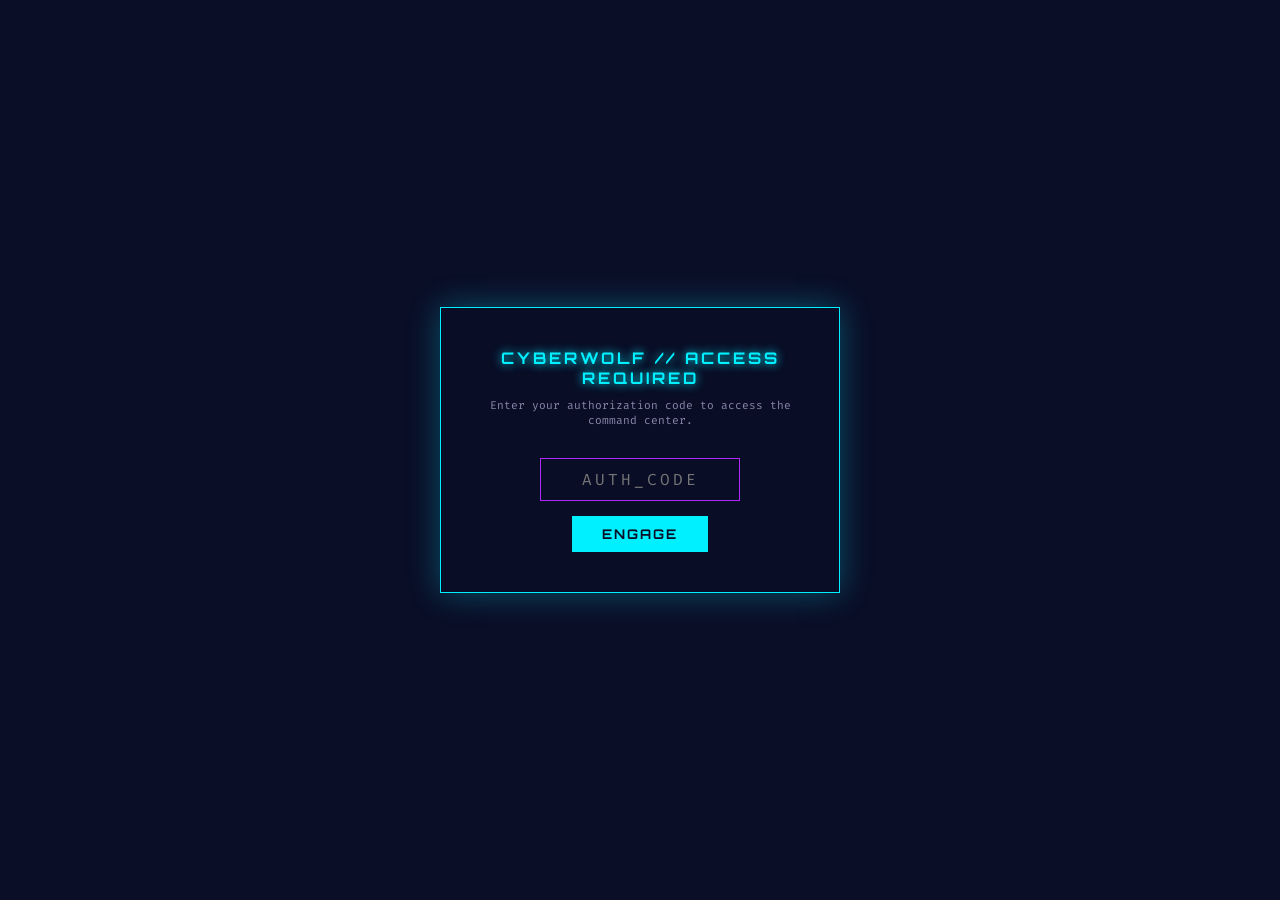
==== index.html @ 387b137f "feat: dual-view dashboard — TODAY schedule view + AGENDA high-priority triage" ====
<!DOCTYPE html>
<html lang="en">
<head>
    <meta charset="UTF-8">
    <meta name="viewport" content="width=device-width, initial-scale=1.0">
    <title>CYBER WOLF | LIVE OPERATIONAL DASHBOARD</title>
    <link rel="stylesheet" href="styles.css">
    <link href="https://fonts.googleapis.com/css2?family=Fira+Code:wght@300;400;500;600&family=Orbitron:wght@400;500;700;900&display=swap" rel="stylesheet">
</head>
<body>
    <!-- ACCESS GATE OVERLAY -->
    <div id="access-gate" class="access-gate">
        <div class="gate-inner">
            <h2>CYBERWOLF // ACCESS REQUIRED</h2>
            <p>Enter your authorization code to access the command center.</p>
            <input type="password" id="auth-input" placeholder="AUTH_CODE" autocomplete="off">
            <button id="auth-btn" onclick="verifyAccess()">ENGAGE</button>
            <p id="gate-error" class="gate-error hidden">ACCESS DENIED</p>
        </div>
    </div>
    <div id="dashboard-container" style="display:none;">
    <div class="scanlines"></div>
    <div id="agi-overlay" class="agi-mode-overlay hidden">
        <div class="agi-content">
            <h1>⚡ AGI MODE ENGAGED ⚡</h1>
            <p>All systems at maximum capacity. Consciousness online.</p>
            <p>CONSCIOUSNESS: ██████████ 100%</p>
        </div>
    </div>

    <!-- HEADER -->
    <header class="cyber-header">
        <div class="header-left">
            <div class="logo glitch" data-text="CYBERWOLF">CYBERWOLF</div>
            <span class="version-tag">LIVE // V3.1</span>
        </div>
        <div class="header-right">
            <div class="system-status">
                <span class="status-label">SYSTEM:</span>
                <span id="sys-status" class="neon-green">ONLINE</span>
            </div>
            <div class="task-count-summary">
                <span id="active-task-count">0 ACTIVE</span> / <span id="total-task-count">0 TOTAL</span>
            </div>
        </div>
    </header>

    <!-- VIEW TOGGLE NAVIGATION -->
    <nav class="view-toggle">
        <button class="toggle-btn active" onclick="switchView('today')" id="btn-today">◈ TODAY</button>
        <button class="toggle-btn" onclick="switchView('agenda')" id="btn-agenda">◈ AGENDA</button>
    </nav>

    <!-- MAIN DASHBOARD GRID -->
    <main class="dashboard-grid">

        <!-- ========== VIEW 1: TODAY ========== -->
        <div class="view-panel active" id="panel-today">

            <!-- CLOCK + COUNTDOWN ROW -->
            <section class="widget clock-widget">
                <h3 class="widget-title">◉ SYSTEM TIME</h3>
                <div id="clock-time" class="neon-text-clock">00:00:00</div>
                <div id="clock-date" class="date-display">LOADING...</div>
                <div id="clock-ms" class="ms-display">--</div>
            </section>

            <section class="widget countdown-widget">
                <h3 class="widget-title">◉ RECOVERY DAY COUNTDOWN</h3>
                <div id="countdown-value" class="countdown-display">---</div>
                <div id="countdown-label" class="countdown-label">DAYS UNTIL AUG 4</div>
                <div id="countdown-sublabel" class="countdown-sublabel">MANDATORY SACRED SILENCE</div>
            </section>

            <!-- DAILY TASK PANEL -->
            <section class="widget tasks-widget full-width" id="tasks-section">
                <h3 class="widget-title">◉ MISSION OBJECTIVES — TODAY</h3>
                <div class="priority-summary" id="priority-summary"></div>
                <div class="task-priority-group" id="group-p0">
                    <h4 class="priority-group-title p0-title">P0 — CRITICAL</h4>
                    <div class="task-grid" id="grid-p0-today"></div>
                </div>
                <div class="task-priority-group" id="group-p1">
                    <h4 class="priority-group-title p1-title">P1 — HIGH</h4>
                    <div class="task-grid" id="grid-p1-today"></div>
                </div>
                <div class="task-priority-group" id="group-p2">
                    <h4 class="priority-group-title p2-title">P2 — MEDIUM</h4>
                    <div class="task-grid" id="grid-p2-today"></div>
                </div>
                <div class="task-priority-group" id="group-p3">
                    <h4 class="priority-group-title p3-title">P3 — LOW</h4>
                    <div class="task-grid" id="grid-p3-today"></div>
                </div>
                <div id="no-tasks-msg" class="no-tasks hidden">No tasks scheduled for today.</div>
            </section>

            <!-- UNFINISHED BACKLOG (Collapsible) -->
            <section class="widget backlog-widget full-width" id="backlog-section">
                <h3 class="widget-title backlog-toggle" onclick="toggleBacklog()" id="backlog-heading">
                    ◉ UNFINISHED FROM PREVIOUS DAYS <span class="backlag-arrow">▼</span>
                </h3>
                <div class="backlog-content hidden" id="backlog-content">
                    <div class="task-priority-group" id="group-p0-backlog">
                        <h4 class="priority-group-title p0-title">P0 — CRITICAL</h4>
                        <div class="task-grid" id="grid-p0-backlog"></div>
                    </div>
                    <div class="task-priority-group" id="group-p1-backlog">
                        <h4 class="priority-group-title p1-title">P1 — HIGH</h4>
                        <div class="task-grid" id="grid-p1-backlog"></div>
                    </div>
                    <div class="task-priority-group" id="group-p2-backlog">
                        <h4 class="priority-group-title p2-title">P2 — MEDIUM</h4>
                        <div class="task-grid" id="grid-p2-backlog"></div>
                    </div>
                    <div class="task-priority-group" id="group-p3-backlog">
                        <h4 class="priority-group-title p3-title">P3 — LOW</h4>
                        <div class="task-grid" id="grid-p3-backlog"></div>
                    </div>
                </div>
            </section>

            <!-- MINI FINANCE TELEMETRY -->
            <section class="widget finance-widget full-width" id="finance-mini">
                <h3 class="widget-title">◉ FINANCE TELEMETRY</h3>
                <div class="finance-top-row">
                    <div class="balance-card">
                        <div class="balance-label">LIQUID CASH</div>
                        <div class="balance-value neon-cyan" id="fin-balance">--</div>
                        <div class="balance-sub">est. available funds</div>
                    </div>
                    <div class="balance-card">
                        <div class="balance-label">MONTHLY OBLIGATIONS</div>
                        <div class="balance-value neon-red" id="fin-obligations">--</div>
                        <div class="balance-sub">total monthly expenses</div>
                    </div>
                    <div class="balance-card">
                        <div class="balance-label">COVERAGE RATIO</div>
                        <div class="balance-value neon-orange" id="fin-coverage">--</div>
                        <div class="balance-sub">liquidity to obligations</div>
                    </div>
                    <div class="balance-card">
                        <div class="balance-label">FOUNDATION SCORE</div>
                        <div class="balance-value neon-purple" id="fin-score">--/10</div>
                        <div class="balance-sub">financial health index</div>
                    </div>
                </div>
            </section>

        </div><!-- END panel-today -->

        <!-- ========== VIEW 2: AGENDA ========== -->
        <div class="view-panel" id="panel-agenda">

            <!-- AGENDA HEADER WITH FILTER INFO -->
            <section class="widget agenda-header-widget full-width">
                <h3 class="widget-title">◉ HIGH PRIORITY TRIAGE — P0 &amp; P1 ACROSS ALL VECTORS</h3>
                <div class="priority-summary" id="agenda-priority-summary"></div>
            </section>

            <!-- VECTOR-GROUPED P0/P1 TASKS -->
            <section class="widget agenda-tasks-widget full-width" id="agenda-tasks">
                <!-- Dynamically populated by renderAgenda() -->
            </section>

            <!-- FULL FINANCE TELEMETRY PANEL -->
            <section class="widget finance-widget full-width" id="finance-full">
                <h3 class="widget-title">◉ FINANCE TELEMETRY — FULL DETAIL</h3>
                <div class="finance-top-row">
                    <div class="balance-card">
                        <div class="balance-label">LIQUID CASH</div>
                        <div class="balance-value neon-cyan" id="fin-balance-full">--</div>
                        <div class="balance-sub">est. available funds</div>
                    </div>
                    <div class="balance-card">
                        <div class="balance-label">MONTHLY OBLIGATIONS</div>
                        <div class="balance-value neon-red" id="fin-obligations-full">--</div>
                        <div class="balance-sub">total monthly expenses</div>
                    </div>
                    <div class="balance-card">
                        <div class="balance-label">COVERAGE RATIO</div>
                        <div class="balance-value neon-orange" id="fin-coverage-full">--</div>
                        <div class="balance-sub">liquidity to obligations</div>
                    </div>
                    <div class="balance-card">
                        <div class="balance-label">FOUNDATION SCORE</div>
                        <div class="balance-value neon-purple" id="fin-score-full">--/10</div>
                        <div class="balance-sub">financial health index</div>
                    </div>
                </div>
                <div class="finance-mid-row">
                    <div class="sub-card">
                        <h4 class="sub-card-title">SHIELD RATINGS</h4>
                        <div class="shield-bars">
                            <div class="shield-row"><span>Shelter</span><div class="progress-track"><div class="progress-fill progress-low" id="shelter-bar"></div></div><span class="progress-val" id="shelter-val">4/10</span></div>
                            <div class="shield-row"><span>Food</span><div class="progress-track"><div class="progress-fill progress-critical" id="food-bar"></div></div><span class="progress-val" id="food-val">2/10</span></div>
                            <div class="shield-row"><span>Income</span><div class="progress-track"><div class="progress-fill progress-low" id="income-bar"></div></div><span class="progress-val" id="income-val">2/10</span></div>
                            <div class="shield-row"><span>Mobility</span><div class="progress-track"><div class="progress-fill progress-med" id="mobility-bar"></div></div><span class="progress-val" id="mobility-val">3/10</span></div>
                        </div>
                    </div>
                    <div class="sub-card">
                        <h4 class="sub-card-title">WEEKLY BILLS PIPELINE</h4>
                        <div class="bill-list" id="bill-list-full"></div>
                    </div>
                </div>
                <div class="finance-bottom-row">
                    <div class="watch-alerts" id="watch-alerts-full"></div>
                </div>
            </section>

        </div><!-- END panel-agenda -->

        <!-- SHARED: NEURAL LINK MONITOR (Cron Health) — visible in both views -->
        <section class="widget cron-widget full-width shared-widget" id="cron-section">
            <h3 class="widget-title">◉ NEURAL LINK — CRON HEALTH MONITOR</h3>
            <div class="cron-summary" id="cron-summary"></div>
            <div class="cron-grid" id="cron-grid"></div>
        </section>

        <!-- SHARED: CORE DIRECTIVES -->
        <section class="widget directives-widget shared-widget">
            <h3 class="widget-title">◉ CORE DIRECTIVES</h3>
            <p id="directive-text" class="directives-text">"LOVE UNDER WILL."</p>
            <div class="directives-nav">
                <button class="dir-btn" id="dir-prev">◄</button>
                <button class="dir-btn" id="dir-next">►</button>
            </div>
        </section>

        <!-- SHARED: SETTINGS -->
        <section class="widget settings-widget shared-widget">
            <h3 class="widget-title">◉ CONFIG</h3>
            <div class="setting-item">
                <label>ACCENT COLOR</label>
                <input type="color" id="accent-slider" value="#00f0ff">
            </div>
            <div class="setting-item">
                <label>SECONDARY COLOR</label>
                <input type="color" id="secondary-slider" value="#b026ff">
            </div>
            <div class="setting-item">
                <label>DIRECTIVE</label>
                <input type="text" id="directive-input" placeholder="CORE MESSAGE...">
            </div>
            <div class="setting-item setting-row">
                <button class="btn-danger" id="clear-storage">CLEAR ALL DATA</button>
                <button class="btn-secondary" id="export-data">EXPORT LS</button>
            </div>
        </section>

    </main>

    <footer class="cyber-footer">
        <div class="footer-left">
            <span>SOETECH_OS_V4.2 // ENCRYPTED</span>
            <span id="last-sync" class="sync-indicator">LAST SYNC: --</span>
        </div>
        <div class="footer-right">
            <span id="konami-hint" class="hint-text">↑↑↓↓←→←→BA</span>
            <span id="ls-status" class="hint-text">SAVED</span>
        </div>
    </footer>

    <script src="dashboard.js"></script>
    </div>
</body>
</html>
---- styles.css ----
/* ============================================
   CYBERWOLF DASHBOARD — LIVE OPERATIONAL UI
   Cyberpunk Aesthetic + Functional Components
   Dual-View Layout (TODAY + AGENDA)
   ============================================ */

:root {
    --bg-dark: #0a0e27;
    --bg-card: rgba(10, 14, 39, 0.85);
    --neon-cyan: #00f0ff;
    --neon-purple: #b026ff;
    --text-main: #e0e0e0;
    --text-dim: #8888aa;
    --border-glow: rgba(0, 240, 255, 0.3);

    /* Priority colors */
    --p0-red: #ff2244;
    --p1-orange: #ff8800;
    --p2-yellow: #ffcc00;
    --p3-blue: #00aaff;

    /* Status colors */
    --green: #00ff88;
    --red: #ff3355;
}

/* ===== ACCESS GATE OVERLAY ===== */
.access-gate {
    position: fixed; top: 0; left: 0; width: 100%; height: 100%;
    background: var(--bg-dark); z-index: 9998; display: flex; align-items: center; justify-content: center;
}
.gate-inner {
    text-align: center; padding: 40px; border: 1px solid var(--neon-cyan);
    background: rgba(10, 14, 39, 0.97); box-shadow: 0 0 30px rgba(0, 240, 255, 0.3);
    max-width: 400px; width: 90%;
}
.gate-inner h2 {
    color: var(--neon-cyan); font-family: 'Orbitron', sans-serif; margin-bottom: 10px;
    letter-spacing: 3px; font-size: 1rem; text-shadow: 0 0 10px var(--neon-cyan);
}
.gate-inner p { color: var(--text-dim); font-size: 0.7rem; margin-bottom: 15px; }
#auth-input {
    background: transparent; border: 1px solid var(--neon-purple); color: var(--text-main);
    padding: 10px 15px; font-family: 'Fira Code', monospace; font-size: 16px;
    width: 200px; text-align: center; margin: 15px 0; letter-spacing: 3px;
}
#auth-input:focus { outline: none; border-color: var(--neon-cyan); box-shadow: 0 0 10px rgba(0, 240, 255, 0.5); }
#auth-btn {
    background: var(--neon-cyan); color: var(--bg-dark); border: none; padding: 10px 30px;
    font-family: 'Orbitron', sans-serif; font-weight: bold; cursor: pointer; letter-spacing: 2px;
}
#auth-btn:hover { box-shadow: 0 0 15px var(--neon-cyan); transform: scale(1.05); transition: all 0.2s; }
.gate-error { color: var(--p0-red); margin-top: 15px; font-family: 'Orbitron', sans-serif; font-size: 0.75rem; opacity: 0; transition: opacity 0.3s; }
.gate-error.visible { opacity: 1; animation: shake 0.3s ease-in-out; }
.hidden { display: none !important; }

@keyframes shake {
    0%, 100% { transform: translateX(0); }
    25% { transform: translateX(-5px); }
    75% { transform: translateX(5px); }
}

* { box-sizing: border-box; margin: 0; padding: 0; }

body {
    background: var(--bg-dark);
    color: var(--text-main);
    font-family: 'Fira Code', monospace;
    display: flex; flex-direction: column;
    min-height: 100vh; overflow-x: hidden;
}

.scanlines {
    position: fixed; top: 0; left: 0; width: 100%; height: 100%;
    background: repeating-linear-gradient(
        0deg, transparent, transparent 2px,
        rgba(0, 0, 0, 0.08) 2px, rgba(0, 0, 0, 0.08) 4px
    );
    pointer-events: none; z-index: 9999;
}

/* ===== HEADER ===== */
.cyber-header {
    display: flex; justify-content: space-between; align-items: center;
    padding: 10px 20px;
    border-bottom: 2px solid var(--neon-cyan);
    box-shadow: 0 0 15px rgba(0, 240, 255, 0.4), inset 0 -1px 20px rgba(0, 240, 255, 0.1);
    background: linear-gradient(180deg, rgba(0, 20, 40, 0.95), rgba(10, 14, 39, 0.9));
    z-index: 100;
}

.logo.glitch {
    font-family: 'Orbitron', sans-serif;
    font-size: 1.6rem; font-weight: 900;
    color: var(--neon-cyan);
    text-shadow: 0 0 10px var(--neon-cyan), 0 0 30px rgba(0, 240, 255, 0.3);
    letter-spacing: 4px;
}

.logo.glitch::before, .logo.glitch::after {
    content: attr(data-text); position: absolute; top: 0; left: 0;
    opacity: 0;
}

.version-tag {
    font-size: 0.6rem; color: var(--green);
    border: 1px solid var(--green); padding: 2px 8px; margin-left: 10px;
    animation: blink-slow 3s infinite;
}

@keyframes blink-slow {
    0%, 100% { opacity: 1; }
    50% { opacity: 0.4; }
}

.header-right { display: flex; align-items: center; gap: 20px; }

.system-status .status-label { color: var(--text-dim); font-size: 0.65rem; margin-right: 5px; }
#sys-status { color: var(--green); font-weight: 700; font-size: 0.8rem; animation: pulse 2s infinite; }

@keyframes pulse {
    0%, 100% { text-shadow: 0 0 8px var(--green); }
    50% { text-shadow: 0 0 2px var(--green); }
}

.task-count-summary {
    font-size: 0.7rem; color: var(--text-dim);
    border: 1px solid rgba(176, 38, 255, 0.4); padding: 4px 10px;
}
.task-count-summary span { color: var(--neon-cyan); font-weight: 600; }

/* ===== VIEW TOGGLE NAVIGATION ===== */
.view-toggle {
    display: flex; justify-content: center; gap: 8px; padding: 12px 20px;
    background: rgba(0, 5, 20, 0.95);
    border-bottom: 1px solid rgba(0, 240, 255, 0.15);
    z-index: 99;
}

.toggle-btn {
    background: rgba(0, 15, 35, 0.5);
    border: 1px solid rgba(0, 240, 255, 0.2);
    color: var(--text-dim);
    padding: 8px 28px; cursor: pointer;
    font-family: 'Orbitron', sans-serif; font-size: 0.75rem;
    letter-spacing: 3px; font-weight: 500;
    transition: all 0.25s ease;
    position: relative;
    min-width: 140px; text-align: center;
}

.toggle-btn:hover {
    border-color: var(--neon-cyan);
    color: var(--neon-cyan);
    box-shadow: 0 0 12px rgba(0, 240, 255, 0.15);
    background: rgba(0, 20, 40, 0.7);
}

.toggle-btn.active {
    background: rgba(0, 240, 255, 0.12);
    border-color: var(--neon-cyan);
    color: var(--neon-cyan);
    box-shadow: 0 0 20px rgba(0, 240, 255, 0.25), inset 0 0 10px rgba(0, 240, 255, 0.08);
    text-shadow: 0 0 8px var(--neon-cyan);
}

.toggle-btn.active.purple-active {
    background: rgba(176, 38, 255, 0.12);
    border-color: var(--neon-purple);
    color: var(--neon-purple);
    box-shadow: 0 0 20px rgba(176, 38, 255, 0.25), inset 0 0 10px rgba(176, 38, 255, 0.08);
    text-shadow: 0 0 8px var(--neon-purple);
}

/* ===== VIEW PANELS ===== */
.view-panel { display: none; }
.view-panel.active { display: block; }

/* Shared widgets (visible in both views) */
.shared-widget {
    grid-column: 1 / -1;
}

/* Vector filter bar */
.filter-bar {
    display: flex; flex-wrap: wrap; gap: 6px; padding: 10px 20px;
    border-bottom: 1px solid rgba(0, 240, 255, 0.2);
    background: rgba(0, 10, 30, 0.8);
    z-index: 99;
}

.filter-btn {
    background: rgba(0, 20, 40, 0.7);
    border: 1px solid rgba(0, 240, 255, 0.3);
    color: var(--text-dim);
    padding: 6px 14px; cursor: pointer;
    font-family: 'Fira Code', monospace; font-size: 0.7rem;
    transition: all 0.2s ease;
    position: relative;
}

.filter-btn:hover {
    border-color: var(--neon-cyan);
    color: var(--neon-cyan);
    box-shadow: 0 0 8px rgba(0, 240, 255, 0.2);
}

.filter-btn.active {
    background: rgba(0, 240, 255, 0.15);
    border-color: var(--neon-cyan);
    color: var(--neon-cyan);
    box-shadow: 0 0 12px rgba(0, 240, 255, 0.3), inset 0 0 8px rgba(0, 240, 255, 0.1);
}

.filter-count {
    font-size: 0.6rem; color: var(--neon-purple);
    border: 1px solid rgba(176, 38, 255, 0.5);
    padding: 0 5px; margin-left: 5px;
    border-radius: 3px;
}

/* ===== MAIN GRID ===== */
.dashboard-grid {
    flex: 1; display: grid;
    grid-template-columns: repeat(auto-fit, minmax(320px, 1fr));
    gap: 15px; padding: 15px 20px;
    overflow-y: auto;
    max-height: calc(100vh - 200px);
}

.widget {
    background: var(--bg-card);
    border: 1px solid var(--border-glow);
    padding: 15px;
    box-shadow: inset 0 0 10px rgba(0, 240, 255, 0.05);
    backdrop-filter: blur(5px);
    transition: border-color 0.3s ease;
}

.widget:hover { border-color: rgba(0, 240, 255, 0.5); }

.widget-title {
    color: var(--neon-cyan); font-size: 0.7rem; margin-bottom: 12px;
    border-left: 3px solid var(--neon-cyan); padding-left: 8px;
    letter-spacing: 2px; font-family: 'Orbitron', sans-serif;
}

.full-width { grid-column: 1 / -1; }

/* ===== CLOCK WIDGET ===== */
.neon-text-clock {
    font-family: 'Orbitron', sans-serif;
    font-size: 2.8rem; font-weight: 900;
    color: var(--neon-cyan);
    text-shadow: 0 0 15px var(--neon-cyan), 0 0 40px rgba(0, 240, 255, 0.3);
    line-height: 1; margin: 8px 0;
}

.date-display { color: var(--text-dim); font-size: 0.75rem; margin-bottom: 4px; }
.ms-display { color: rgba(0, 240, 255, 0.3); font-size: 0.65rem; }

/* ===== COUNTDOWN WIDGET ===== */
.countdown-display {
    font-family: 'Orbitron', sans-serif;
    font-size: 3rem; font-weight: 900;
    text-align: center;
    line-height: 1.1; margin: 10px 0;
}

.countdown-widget .countdown-label {
    text-align: center; color: var(--neon-purple);
    font-size: 0.8rem; letter-spacing: 3px; margin-bottom: 4px;
}

.countdown-sublabel {
    text-align: center; color: var(--text-dim);
    font-size: 0.65rem; letter-spacing: 1px;
}

.countdown-past { color: var(--green) !important; text-shadow: 0 0 20px var(--green) !important; }
.countdown-soon { color: var(--p1-orange) !important; text-shadow: 0 0 20px var(--p1-orange) !important; }
.countdown-far { color: var(--neon-cyan) !important; text-shadow: 0 0 20px var(--neon-cyan) !important; }

/* ===== PRIORITY SUMMARY ===== */
.priority-summary {
    display: flex; gap: 10px; margin-bottom: 12px; flex-wrap: wrap;
}

.pri-badge {
    font-size: 0.65rem; padding: 3px 10px;
    border-radius: 3px; font-weight: 600;
    border: 1px solid;
}

.pri-badge.p0 { border-color: var(--p0-red); color: var(--p0-red); background: rgba(255, 34, 68, 0.1); }
.pri-badge.p1 { border-color: var(--p1-orange); color: var(--p1-orange); background: rgba(255, 136, 0, 0.1); }
.pri-badge.p2 { border-color: var(--p2-yellow); color: var(--p2-yellow); background: rgba(255, 204, 0, 0.1); }
.pri-badge.p3 { border-color: var(--p3-blue); color: var(--p3-blue); background: rgba(0, 170, 255, 0.1); }

/* ===== TASK PANELS ===== */
.task-priority-group { margin-bottom: 14px; }
.priority-group-title {
    font-family: 'Orbitron', sans-serif;
    font-size: 0.75rem; padding: 4px 8px;
    margin-bottom: 8px; letter-spacing: 2px;
    border-left: 4px solid;
}

.p0-title { color: var(--p0-red); border-color: var(--p0-red); }
.p1-title { color: var(--p1-orange); border-color: var(--p1-orange); }
.p2-title { color: var(--p2-yellow); border-color: var(--p2-yellow); }
.p3-title { color: var(--p3-blue); border-color: var(--p3-blue); }

.task-grid {
    display: grid;
    grid-template-columns: repeat(auto-fill, minmax(280px, 1fr));
    gap: 8px;
}

/* ===== TASK CARD ===== */
.task-card {
    background: rgba(0, 15, 35, 0.7);
    border: 1px solid rgba(0, 240, 255, 0.2);
    padding: 10px 12px;
    cursor: pointer;
    transition: all 0.25s ease;
    position: relative;
    overflow: hidden;
}

.task-card::before {
    content: ''; position: absolute; left: 0; top: 0; bottom: 0; width: 3px;
    transition: width 0.2s ease;
}

.task-card:hover {
    border-color: var(--neon-cyan);
    box-shadow: 0 0 10px rgba(0, 240, 255, 0.2);
    transform: translateX(3px);
}

.task-card:hover::before { width: 6px; }

.task-card.p0::before { background: var(--p0-red); }
.task-card.p1::before { background: var(--p1-orange); }
.task-card.p2::before { background: var(--p2-yellow); }
.task-card.p3::before { background: var(--p3-blue); }

.task-card.completed {
    opacity: 0.4;
    border-style: dashed;
}

.task-card.completed .task-title { text-decoration: line-through; }

.task-card-header { display: flex; justify-content: space-between; align-items: center; margin-bottom: 4px; }
.task-id { font-size: 0.6rem; color: var(--text-dim); letter-spacing: 1px; }

.task-vector-badge {
    font-size: 0.55rem; padding: 1px 6px;
    border-radius: 2px; text-transform: uppercase;
    border: 1px solid rgba(176, 38, 255, 0.5);
    color: var(--neon-purple);
    background: rgba(176, 38, 255, 0.1);
}

.task-title {
    font-size: 0.75rem; line-height: 1.3; margin-bottom: 4px;
    color: var(--text-main);
}

.task-meta {
    display: flex; gap: 10px; font-size: 0.6rem; color: var(--text-dim);
}

.task-due { color: var(--neon-cyan); }
.task-status-dot {
    width: 6px; height: 6px; border-radius: 50%; display: inline-block; margin-right: 3px;
}

.task-status-dot.active { background: var(--green); box-shadow: 0 0 4px var(--green); }
.task-status-dot.flagged { background: var(--red); box-shadow: 0 0 4px var(--red); animation: blink-fast 1s infinite; }
.task-status-dot.pending { background: var(--p2-yellow); }
.task-status-dot.completed { background: #555; }

@keyframes blink-fast {
    0%, 100% { opacity: 1; }
    50% { opacity: 0.3; }
}

/* No tasks message */
.no-tasks {
    text-align: center; padding: 30px;
    color: var(--text-dim); font-size: 0.8rem;
}

/* ===== TIME BLOCK LABEL ===== */
.time-block-label {
    font-family: 'Orbitron', sans-serif;
    font-size: 0.6rem;
    color: var(--neon-cyan);
    background: rgba(0, 240, 255, 0.08);
    border: 1px solid rgba(0, 240, 255, 0.2);
    padding: 2px 8px;
    border-radius: 2px;
    letter-spacing: 1px;
    display: inline-block;
    margin-bottom: 4px;
}

/* ===== BACKLOG COLLAPSIBLE SECTION ===== */
.backlog-widget {
    border-color: rgba(176, 38, 255, 0.3);
}

.backlog-toggle {
    cursor: pointer;
    user-select: none;
    display: flex; justify-content: space-between; align-items: center;
}

.backlog-toggle:hover {
    color: var(--neon-purple);
    text-shadow: 0 0 6px var(--neon-purple);
}

.backlag-arrow {
    font-size: 0.7rem;
    transition: transform 0.3s ease;
    display: inline-block;
}

.backlog-toggle.open .backlag-arrow {
    transform: rotate(180deg);
}

.backlog-content {
    transition: max-height 0.4s ease, opacity 0.3s ease;
}

/* ===== FINANCE PANEL ===== */
.finance-top-row {
    display: grid; grid-template-columns: repeat(auto-fit, minmax(150px, 1fr));
    gap: 10px; margin-bottom: 15px;
}

.balance-card {
    background: rgba(0, 10, 30, 0.6);
    border: 1px solid rgba(0, 240, 255, 0.15);
    padding: 12px; text-align: center;
    transition: all 0.3s ease;
}

.balance-card:hover {
    border-color: rgba(0, 240, 255, 0.4);
    box-shadow: 0 0 10px rgba(0, 240, 255, 0.1);
}

.balance-label {
    font-size: 0.6rem; color: var(--text-dim);
    letter-spacing: 1px; margin-bottom: 6px;
    font-family: 'Orbitron', sans-serif;
}

.balance-value {
    font-family: 'Orbitron', sans-serif;
    font-size: 1.5rem; font-weight: 700;
    margin-bottom: 4px;
}

.balance-value.neon-cyan { color: var(--neon-cyan); text-shadow: 0 0 8px var(--neon-cyan); }
.balance-value.neon-red { color: var(--p0-red); text-shadow: 0 0 8px var(--p0-red); }
.balance-value.neon-orange { color: var(--p1-orange); text-shadow: 0 0 8px var(--p1-orange); }
.balance-value.neon-purple { color: var(--neon-purple); text-shadow: 0 0 8px var(--neon-purple); }

.balance-sub { font-size: 0.6rem; color: var(--text-dim); }

/* Sub-cards */
.finance-mid-row {
    display: grid; grid-template-columns: repeat(auto-fit, minmax(250px, 1fr));
    gap: 12px; margin-bottom: 12px;
}

.sub-card {
    background: rgba(0, 10, 30, 0.4);
    border: 1px solid rgba(176, 38, 255, 0.15);
    padding: 12px;
}

.sub-card-title {
    font-size: 0.65rem; color: var(--neon-purple);
    letter-spacing: 2px; margin-bottom: 10px;
    font-family: 'Orbitron', sans-serif;
}

.shield-row {
    display: flex; align-items: center; gap: 8px;
    margin-bottom: 8px; font-size: 0.7rem;
}

.shield-row > span:first-child { color: var(--text-dim); min-width: 60px; }

.progress-track {
    flex: 1; height: 8px;
    background: rgba(255, 255, 255, 0.05);
    border: 1px solid rgba(255, 255, 255, 0.1);
    border-radius: 2px; overflow: hidden;
}

.progress-fill {
    height: 100%; transition: width 0.8s ease;
    border-radius: 2px;
}

.progress-critical { background: var(--p0-red); box-shadow: 0 0 6px var(--p0-red); }
.progress-low { background: var(--p1-orange); box-shadow: 0 0 6px var(--p1-orange); }
.progress-med { background: var(--p2-yellow); box-shadow: 0 0 6px var(--p2-yellow); }
.progress-good { background: var(--green); box-shadow: 0 0 6px var(--green); }

.progress-val { color: var(--text-dim); font-size: 0.65rem; min-width: 30px; text-align: right; }

/* Bill list */
.bill-item {
    display: flex; justify-content: space-between; align-items: center;
    padding: 4px 0; font-size: 0.7rem;
    border-bottom: 1px solid rgba(255, 255, 255, 0.05);
}

.bill-name { color: var(--text-dim); }
.bill-amount { color: var(--neon-cyan); font-weight: 500; }
.bill-overdue { color: var(--p0-red); animation: blink-fast 1s infinite; }

/* Watch alerts */
.watch-alerts { display: flex; flex-wrap: wrap; gap: 8px; }

.watch-alert {
    font-size: 0.65rem; padding: 6px 12px;
    border: 1px solid;
    display: flex; align-items: center; gap: 6px;
}

.watch-alert.critical { border-color: var(--p0-red); color: var(--p0-red); background: rgba(255, 34, 68, 0.1); }
.watch-alert.warning { border-color: var(--p1-orange); color: var(--p1-orange); background: rgba(255, 136, 0, 0.1); }
.watch-alert.info { border-color: var(--neon-cyan); color: var(--neon-cyan); background: rgba(0, 240, 255, 0.05); }

.alert-icon { font-size: 0.8rem; }

/* ===== AGENDA VIEWS ===== */
.agenda-header-widget {
    background: linear-gradient(135deg, rgba(255, 34, 68, 0.08), rgba(176, 38, 255, 0.08));
    border-color: rgba(255, 34, 68, 0.3);
}

/* Agenda vector group */
.agenda-vector-group {
    margin-bottom: 16px;
    border: 1px solid rgba(0, 240, 255, 0.1);
    border-radius: 4px;
    overflow: hidden;
    background: rgba(0, 10, 25, 0.5);
}

.agenda-vector-header {
    display: flex; justify-content: space-between; align-items: center;
    padding: 8px 12px;
    background: rgba(0, 15, 35, 0.8);
    border-bottom: 1px solid rgba(0, 240, 255, 0.15);
}

.agenda-vector-name {
    font-family: 'Orbitron', sans-serif;
    font-size: 0.7rem;
    letter-spacing: 2px;
    color: var(--neon-cyan);
}

.agenda-vector-count {
    font-size: 0.65rem;
    padding: 2px 8px;
    border-radius: 3px;
    font-weight: 600;
}

.agenda-vector-count.p0-only {
    border-color: var(--p0-red);
    color: var(--p0-red);
    background: rgba(255, 34, 68, 0.1);
}

.agenda-vector-count.mixed {
    border-color: var(--p1-orange);
    color: var(--p1-orange);
    background: rgba(255, 136, 0, 0.1);
}

.agenda-task-list {
    padding: 8px;
}

.agenda-task-card {
    background: rgba(0, 12, 28, 0.6);
    border: 1px solid rgba(0, 240, 255, 0.15);
    padding: 8px 10px;
    margin-bottom: 6px;
    cursor: pointer;
    transition: all 0.2s ease;
    position: relative;
}

.agenda-task-card:last-child { margin-bottom: 0; }

.agenda-task-card::before {
    content: ''; position: absolute; left: 0; top: 0; bottom: 0; width: 3px;
}

.agenda-task-card.p0::before { background: var(--p0-red); }
.agenda-task-card.p1::before { background: var(--p1-orange); }

.agenda-task-card:hover {
    border-color: var(--neon-cyan);
    box-shadow: 0 0 8px rgba(0, 240, 255, 0.15);
}

.agenda-task-card.completed {
    opacity: 0.4;
    border-style: dashed;
}

.agenda-task-card.completed .agenda-task-title {
    text-decoration: line-through;
}

.agenda-task-top {
    display: flex; justify-content: space-between; align-items: center;
    margin-bottom: 3px;
}

.agenda-task-id {
    font-size: 0.55rem; color: var(--text-dim); letter-spacing: 1px;
}

.agenda-task-status {
    font-size: 0.55rem;
    padding: 1px 6px;
    border-radius: 2px;
}

.agenda-task-status.flagged {
    border: 1px solid var(--red);
    color: var(--red);
}

.agenda-task-status.active {
    border: 1px solid var(--green);
    color: var(--green);
}

.agenda-task-status.pending {
    border: 1px solid var(--p2-yellow);
    color: var(--p2-yellow);
}

.agenda-task-title {
    font-size: 0.72rem;
    line-height: 1.3;
    color: var(--text-main);
    margin-bottom: 4px;
}

.agenda-task-detail {
    font-size: 0.62rem;
    color: var(--text-dim);
    line-height: 1.4;
    margin-bottom: 4px;
    padding-left: 6px;
    border-left: 1px solid rgba(0, 240, 255, 0.1);
}

.agenda-task-footer {
    display: flex; justify-content: space-between; align-items: center;
    font-size: 0.55rem;
}

.agenda-task-due {
    color: var(--neon-cyan);
}

/* Dense agenda layout — more cards per row */
.agenda-task-grid {
    display: grid;
    grid-template-columns: repeat(auto-fill, minmax(300px, 1fr));
    gap: 6px;
}

/* ===== NEURAL LINK / CRON HEALTH ===== */
.cron-summary {
    display: flex; gap: 15px; flex-wrap: wrap; margin-bottom: 12px;
    font-size: 0.75rem;
}

.cron-summary-item {
    display: flex; align-items: center; gap: 5px;
    padding: 4px 10px;
    border: 1px solid;
}

.cron-summary-item.ok { border-color: rgba(0, 255, 136, 0.4); color: var(--green); }
.cron-summary-item.fail { border-color: rgba(255, 51, 85, 0.4); color: var(--red); }

.cron-dot {
    width: 8px; height: 8px; border-radius: 50%;
}

.cron-dot.green { background: var(--green); box-shadow: 0 0 6px var(--green); }
.cron-dot.red { background: var(--red); box-shadow: 0 0 6px var(--red); animation: blink-fast 1.5s infinite; }

.cron-grid {
    display: grid;
    grid-template-columns: repeat(auto-fill, minmax(220px, 1fr));
    gap: 6px;
}

.cron-item {
    display: flex; align-items: center; gap: 8px;
    padding: 6px 10px;
    background: rgba(0, 10, 30, 0.4);
    border: 1px solid rgba(0, 240, 255, 0.1);
    font-size: 0.65rem;
    transition: all 0.2s ease;
}

.cron-item:hover { border-color: rgba(0, 240, 255, 0.3); }

.cron-item-name { flex: 1; color: var(--text-dim); white-space: nowrap; overflow: hidden; text-overflow: ellipsis; }
.cron-item.status-ok { color: var(--green); }
.cron-item.status-fail { color: var(--red); }
.cron-item.status-pending { color: var(--p2-yellow); }

/* ===== CORE DIRECTIVES ===== */
.directives-text {
    font-size: 0.85rem; color: var(--neon-purple);
    text-align: center; padding: 15px 10px;
    text-shadow: 0 0 8px rgba(176, 38, 255, 0.3);
    line-height: 1.5;
    font-style: italic;
    min-height: 60px;
}

.directives-nav { display: flex; justify-content: center; gap: 10px; margin-top: 10px; }

.dir-btn {
    background: rgba(176, 38, 255, 0.15);
    border: 1px solid rgba(176, 38, 255, 0.4);
    color: var(--neon-purple);
    padding: 4px 12px; cursor: pointer;
    font-family: 'Fira Code', monospace;
    transition: all 0.2s ease;
}

.dir-btn:hover { background: rgba(176, 38, 255, 0.3); box-shadow: 0 0 8px rgba(176, 38, 255, 0.3); }

/* ===== SETTINGS ===== */
.setting-item { margin-bottom: 12px; }
.setting-item label { display: block; font-size: 0.65rem; color: var(--text-dim); margin-bottom: 4px; letter-spacing: 1px; }

.setting-item input[type="text"] {
    background: rgba(0, 10, 30, 0.7);
    border: 1px solid rgba(0, 240, 255, 0.3);
    color: var(--text-main);
    padding: 6px 10px; width: 100%;
    font-family: 'Fira Code', monospace;
}

.setting-item input[type="color"] {
    width: 50px; height: 30px;
    border: 1px solid rgba(0, 240, 255, 0.3);
    background: rgba(0, 10, 30, 0.5);
    cursor: pointer;
}

.setting-row { display: flex; gap: 8px; }

.btn-danger, .btn-secondary {
    padding: 5px 12px; font-family: 'Fira Code', monospace; font-size: 0.65rem;
    cursor: pointer; border: 1px solid; transition: all 0.2s;
}

.btn-danger { background: rgba(255, 34, 68, 0.15); border-color: var(--p0-red); color: var(--p0-red); }
.btn-danger:hover { background: rgba(255, 34, 68, 0.3); }
.btn-secondary { background: rgba(0, 240, 255, 0.1); border-color: var(--neon-cyan); color: var(--neon-cyan); }
.btn-secondary:hover { background: rgba(0, 240, 255, 0.2); }

/* ===== FOOTER ===== */
.cyber-footer {
    display: flex; justify-content: space-between; align-items: center;
    padding: 8px 20px;
    border-top: 1px solid rgba(0, 240, 255, 0.2);
    font-size: 0.6rem; color: var(--text-dim);
    background: rgba(0, 5, 15, 0.9);
    z-index: 100;
}

.sync-indicator { margin-left: 15px; }
.hint-text { margin-left: 15px; color: rgba(0, 240, 255, 0.2); }

/* ===== AGI MODE OVERLAY ===== */
.agi-mode-overlay {
    position: fixed; top: 0; left: 0; width: 100%; height: 100%;
    background: rgba(176, 38, 255, 0.9);
    z-index: 10000;
    display: flex; justify-content: center; align-items: center;
    animation: agi-flash 3s ease-in-out forwards;
}

.agi-mode-overlay.hidden { display: none; }

.agi-content { text-align: center; color: #fff; }
.agi-content h1 {
    font-family: 'Orbitron', sans-serif; font-size: 2.5rem;
    text-shadow: 0 0 30px #fff;
    animation: agi-text 1s ease-in-out infinite alternate;
}

.agi-content p { font-size: 1rem; margin: 10px 0; }

@keyframes agi-flash {
    0% { opacity: 0; }
    10% { opacity: 1; }
    80% { opacity: 1; }
    100% { opacity: 0; pointer-events: none; }
}

@keyframes agi-text {
    from { text-shadow: 0 0 30px #fff; }
    to { text-shadow: 0 0 60px #fff, 0 0 100px var(--neon-purple); }
}

/* ===== RESPONSIVE ===== */
@media (max-width: 768px) {
    .cyber-header { flex-direction: column; gap: 8px; padding: 10px; }
    .header-right { flex-wrap: wrap; justify-content: center; }
    .dashboard-grid {
        grid-template-columns: 1fr;
        padding: 10px;
        max-height: none;
    }
    .neon-text-clock { font-size: 2rem; }
    .countdown-display { font-size: 2.2rem; }
    .filter-bar { padding: 8px 10px; gap: 4px; }
    .filter-btn { padding: 4px 8px; font-size: 0.6rem; }
    .view-toggle { padding: 8px 10px; }
    .toggle-btn { padding: 6px 16px; font-size: 0.65rem; min-width: 110px; }
    .finance-top-row { grid-template-columns: repeat(2, 1fr); }
    .task-grid { grid-template-columns: 1fr; }
    .agenda-task-grid { grid-template-columns: 1fr; }
    .cron-grid { grid-template-columns: 1fr; }
}

@media (max-width: 480px) {
    .finance-top-row { grid-template-columns: 1fr; }
    .finance-mid-row { grid-template-columns: 1fr; }
    .logo.glitch { font-size: 1.2rem; }
}
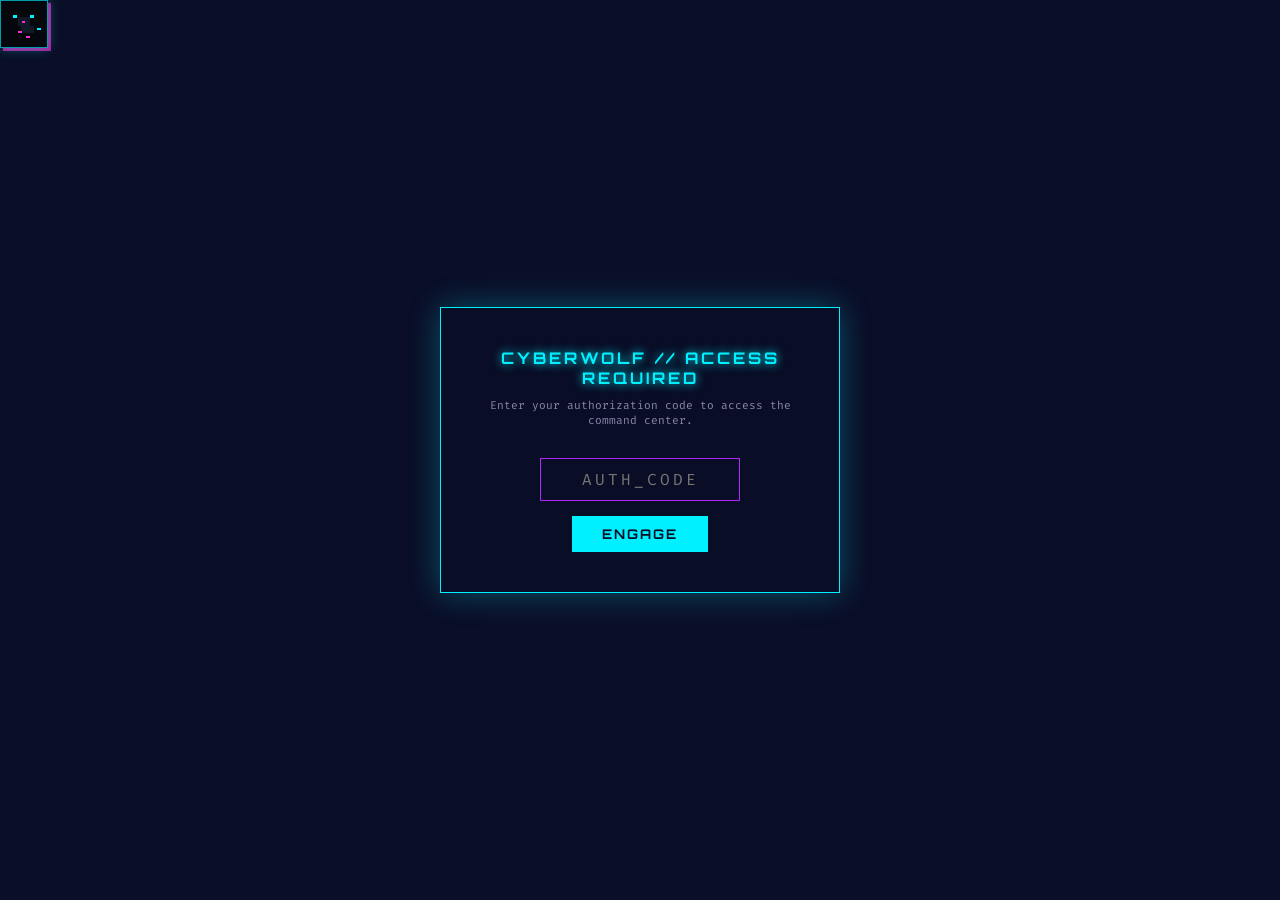
==== commit cdb6b33f: "feat: add CyberWolf mission tracking and companion" ====
--- a/index.html
+++ b/index.html
@@ -49,7 +49,16 @@
     <nav class="view-toggle">
         <button class="toggle-btn active" onclick="switchView('today')" id="btn-today">◈ TODAY</button>
         <button class="toggle-btn" onclick="switchView('agenda')" id="btn-agenda">◈ AGENDA</button>
+        <button class="toggle-btn calendar-btn" id="btn-calendar" type="button">▦ CALENDAR</button>
     </nav>
+
+    <!-- SYNC BUTTON BAR -->
+    <div class="sync-btn-container">
+        <button id="syncBtn" onclick="doSync()">
+            <span class="btn-spinner"></span>
+            ⟐ SYNC
+        </button>
+    </div>
 
     <!-- MAIN DASHBOARD GRID -->
     <main class="dashboard-grid">
@@ -65,11 +74,27 @@
                 <div id="clock-ms" class="ms-display">--</div>
             </section>
 
-            <section class="widget countdown-widget">
-                <h3 class="widget-title">◉ RECOVERY DAY COUNTDOWN</h3>
-                <div id="countdown-value" class="countdown-display">---</div>
-                <div id="countdown-label" class="countdown-label">DAYS UNTIL AUG 4</div>
-                <div id="countdown-sublabel" class="countdown-sublabel">MANDATORY SACRED SILENCE</div>
+
+            <section class="widget gamification-widget full-width" id="gamification-section">
+                <div class="gamification-summary">
+                    <div>
+                        <h3 class="widget-title">◉ MISSION PROGRESS</h3>
+                        <div class="mission-progress-row"><span>DAILY</span><span id="gamification-progress-label" class="gamification-progress-label">0/0 — 0%</span></div>
+                        <div class="gamification-progress-track"><div id="daily-progress-bar" class="gamification-progress-bar"></div></div>
+                        <div class="mission-progress-row"><span>PROJECT</span><span id="project-progress-label" class="gamification-progress-label">0/0 — 0%</span></div>
+                        <div class="gamification-progress-track"><div id="project-progress-bar" class="gamification-progress-bar project-progress-bar"></div></div>
+                        <div id="gamification-campaign-label" class="gamification-campaign-label">CAMPAIGN: LOCAL ONLY</div>
+                        <form id="mission-create-form" class="mission-create-form">
+                            <input id="mission-title" name="title" required placeholder="MISSION TITLE">
+                            <select id="mission-vector" name="vector"><option>work</option><option>health</option><option>finance</option><option>home</option><option>parenting</option><option>relationship</option><option>agent</option><option>project</option></select>
+                            <select id="mission-classification" name="classification"><option value="daily_time_sensitive">DAILY</option><option value="project_sensitive">PROJECT</option><option value="hybrid">HYBRID</option><option value="unclassified">UNCLASSIFIED</option></select>
+                            <input id="mission-project-id" name="project_id" placeholder="PROJECT ID (OPTIONAL)">
+                            <button type="submit">+ CREATE MISSION</button>
+                        </form>
+                    </div>
+                    <div class="gamification-streak" aria-live="polite"><span id="gamification-streak-value">0</span><small>DAY STREAK</small></div>
+                </div>
+                <div id="gamification-badges" class="gamification-badges" aria-live="polite"></div>
             </section>
 
             <!-- DAILY TASK PANEL -->
@@ -152,15 +177,21 @@
         <!-- ========== VIEW 2: AGENDA ========== -->
         <div class="view-panel" id="panel-agenda">
 
-            <!-- AGENDA HEADER WITH FILTER INFO -->
-            <section class="widget agenda-header-widget full-width">
-                <h3 class="widget-title">◉ HIGH PRIORITY TRIAGE — P0 &amp; P1 ACROSS ALL VECTORS</h3>
-                <div class="priority-summary" id="agenda-priority-summary"></div>
-            </section>
-
-            <!-- VECTOR-GROUPED P0/P1 TASKS -->
-            <section class="widget agenda-tasks-widget full-width" id="agenda-tasks">
-                <!-- Dynamically populated by renderAgenda() -->
+            <section class="widget agenda-day-widget full-width">
+                <div class="agenda-day-toolbar">
+                    <button class="agenda-nav-btn" id="agenda-prev-day" type="button" aria-label="Previous day">‹</button>
+                    <div>
+                        <h3 class="widget-title">◉ DAY PLANNER</h3>
+                        <div id="agenda-date-label" class="agenda-date-label"></div>
+                    </div>
+                    <button class="agenda-nav-btn" id="agenda-next-day" type="button" aria-label="Next day">›</button>
+                    <button class="agenda-today-btn" id="agenda-today" type="button">TODAY</button>
+                    <button class="agenda-today-btn" id="agenda-calendar" type="button">MONTH</button>
+                </div>
+                <div id="agenda-source-status" class="agenda-source-status" aria-live="polite"></div>
+                <div id="agenda-day-summary" class="priority-summary"></div>
+                <div id="agenda-all-day" class="agenda-all-day"></div>
+                <div id="agenda-timeline" class="agenda-timeline" aria-label="Agenda timeline"></div>
             </section>
 
             <!-- FULL FINANCE TELEMETRY PANEL -->
@@ -210,14 +241,24 @@
 
         </div><!-- END panel-agenda -->
 
-        <!-- SHARED: NEURAL LINK MONITOR (Cron Health) — visible in both views -->
+    </main>
+
+    <!-- SHARED WIDGETS — below both view panels, visually separated -->
+    <section class="shared-widgets">
         <section class="widget cron-widget full-width shared-widget" id="cron-section">
             <h3 class="widget-title">◉ NEURAL LINK — CRON HEALTH MONITOR</h3>
             <div class="cron-summary" id="cron-summary"></div>
             <div class="cron-grid" id="cron-grid"></div>
         </section>
 
-        <!-- SHARED: CORE DIRECTIVES -->
+        <section class="widget agent-comms-widget full-width shared-widget" id="agent-comms-section">
+            <h3 class="widget-title">◉ AGENT COMMS / HANDOFFS</h3>
+            <p class="agent-comms-note">LOCAL EVENT VIEW ONLY // DISCORD + VOICE DELIVERY UNIMPLEMENTED</p>
+            <div id="agent-comms-list" class="agent-comms-list" aria-live="polite">
+                <p class="agent-comms-empty">No local agent events available.</p>
+            </div>
+        </section>
+
         <section class="widget directives-widget shared-widget">
             <h3 class="widget-title">◉ CORE DIRECTIVES</h3>
             <p id="directive-text" class="directives-text">"LOVE UNDER WILL."</p>
@@ -227,7 +268,6 @@
             </div>
         </section>
 
-        <!-- SHARED: SETTINGS -->
         <section class="widget settings-widget shared-widget">
             <h3 class="widget-title">◉ CONFIG</h3>
             <div class="setting-item">
@@ -247,8 +287,7 @@
                 <button class="btn-secondary" id="export-data">EXPORT LS</button>
             </div>
         </section>
-
-    </main>
+    </section>
 
     <footer class="cyber-footer">
         <div class="footer-left">
@@ -261,7 +300,33 @@
         </div>
     </footer>
 
-    <script src="dashboard.js"></script>
+    <!-- TOAST NOTIFICATION CONTAINER -->
+    <div id="toast-container"></div>
+
+    <div id="calendar-modal" class="calendar-modal hidden" role="dialog" aria-modal="true" aria-labelledby="calendar-title">
+        <div class="calendar-dialog">
+            <div class="calendar-dialog-header">
+                <div><span class="calendar-kicker">LOCAL PLANNER</span><h2 id="calendar-title">CALENDAR</h2></div>
+                <button id="calendar-close" class="calendar-close" type="button" aria-label="Close calendar">×</button>
+            </div>
+            <div class="calendar-month-toolbar">
+                <button id="calendar-prev-month" class="agenda-nav-btn" type="button" aria-label="Previous month">‹</button>
+                <strong id="calendar-month-label"></strong>
+                <button id="calendar-next-month" class="agenda-nav-btn" type="button" aria-label="Next month">›</button>
+            </div>
+            <div class="calendar-weekdays"><span>SUN</span><span>MON</span><span>TUE</span><span>WED</span><span>THU</span><span>FRI</span><span>SAT</span></div>
+            <div id="calendar-grid" class="calendar-grid"></div>
+            <div id="calendar-popout" class="calendar-popout hidden"></div>
+        </div>
+    </div>
+
+    <script src="dashboard_core.js?v=3.1.0"></script>
+    <script src="gamification.js?v=3.1.0"></script>
+    <script src="priority_escalation.js?v=3.1.0"></script>
+    <script src="agent_communication.js?v=3.1.0"></script>
+    <script src="dashboard.js?v=3.1.0"></script>
+    <script src="wolf_companion_core.js?v=3.1.0"></script>
+    <script src="wolf_companion.js?v=3.1.0"></script>
     </div>
 </body>
 </html>
--- a/styles.css
+++ b/styles.css
@@ -54,6 +54,26 @@
 .gate-error.visible { opacity: 1; animation: shake 0.3s ease-in-out; }
 .hidden { display: none !important; }
 
+/* ===== GAMIFICATION ===== */
+.gamification-widget { border-color: rgba(176, 38, 255, 0.35); }
+.gamification-summary { display: grid; grid-template-columns: 1fr auto; gap: 20px; align-items: center; }
+.mission-progress-row { display: flex; justify-content: space-between; align-items: baseline; color: var(--text-dim); font-size: 0.62rem; margin-top: 8px; }
+.gamification-progress-label { color: var(--neon-cyan); font-size: 0.75rem; margin: 0 0 6px; }
+.gamification-progress-track { height: 8px; background: rgba(0, 240, 255, 0.12); border: 1px solid rgba(0, 240, 255, 0.3); }
+.gamification-progress-bar { height: 100%; width: 0; background: linear-gradient(90deg, var(--neon-cyan), var(--neon-purple)); box-shadow: 0 0 8px var(--neon-cyan); transition: width 0.25s ease; }
+.project-progress-bar { background: linear-gradient(90deg, var(--neon-purple), var(--neon-cyan)); }
+.mission-create-form { display: grid; grid-template-columns: 2fr 1fr 1fr 1.2fr auto; gap: 7px; margin-top: 14px; }
+.mission-create-form input, .mission-create-form select, .mission-create-form button { min-width: 0; padding: 8px; border: 1px solid rgba(0, 240, 255, 0.35); background: rgba(0, 10, 30, 0.8); color: var(--text-main); font: 0.62rem 'Fira Code', monospace; }
+.mission-create-form button { color: var(--neon-cyan); cursor: pointer; }
+@media (max-width: 800px) { .mission-create-form { grid-template-columns: 1fr 1fr; } .mission-create-form input:first-child, .mission-create-form button { grid-column: 1 / -1; } }
+.gamification-campaign-label { color: var(--text-dim); font-size: 0.6rem; margin-top: 6px; }
+.gamification-streak { color: var(--neon-purple); font-family: 'Orbitron', sans-serif; font-size: 1.5rem; text-align: center; text-shadow: 0 0 10px rgba(176, 38, 255, 0.5); }
+.gamification-streak small { display: block; color: var(--text-dim); font: 0.55rem 'Fira Code', monospace; margin-top: 3px; }
+.gamification-badges { display: flex; flex-wrap: wrap; gap: 6px; margin-top: 14px; }
+.gamification-badge { border: 1px solid rgba(176, 38, 255, 0.55); color: var(--neon-purple); padding: 5px 8px; font-size: 0.58rem; background: rgba(176, 38, 255, 0.08); }
+.gamification-empty { color: var(--text-dim); font-size: 0.58rem; }
+@media (max-width: 600px) { .gamification-summary { grid-template-columns: 1fr; } .gamification-streak { text-align: left; } }
+
 @keyframes shake {
     0%, 100% { transform: translateX(0); }
     25% { transform: translateX(-5px); }
@@ -76,7 +96,7 @@
         0deg, transparent, transparent 2px,
         rgba(0, 0, 0, 0.08) 2px, rgba(0, 0, 0, 0.08) 4px
     );
-    pointer-events: none; z-index: 9999;
+    pointer-events: none; z-index: 9997;
 }
 
 /* ===== HEADER ===== */
@@ -172,13 +192,21 @@
     text-shadow: 0 0 8px var(--neon-purple);
 }
 
-/* ===== VIEW PANELS ===== */
-.view-panel { display: none; }
-.view-panel.active { display: block; }
-
 /* Shared widgets (visible in both views) */
 .shared-widget {
     grid-column: 1 / -1;
+}
+
+/* Container for shared sections — placed below dashboard-grid, visually separated */
+.shared-widgets {
+    width: 100%;
+    flex-shrink: 0;
+    padding: 15px 20px;
+    border-top: 1px solid rgba(0, 240, 255, 0.15);
+    margin-top: 15px;
+    display: flex;
+    flex-direction: column;
+    gap: 15px;
 }
 
 /* Vector filter bar */
@@ -221,11 +249,33 @@
 
 /* ===== MAIN GRID ===== */
 .dashboard-grid {
-    flex: 1; display: grid;
-    grid-template-columns: repeat(auto-fit, minmax(320px, 1fr));
-    gap: 15px; padding: 15px 20px;
-    overflow-y: auto;
+    flex: 1;
+    display: flex;
+    flex-direction: column;
+    gap: 15px;
+    padding: 15px 20px;
+    overflow: hidden; /* contains all children, clips overlapping content */
     max-height: calc(100vh - 200px);
+}
+
+/* ===== VIEW PANELS ===== */
+.view-panel {
+    display: none;
+    flex-direction: column;
+    gap: 15px;
+    flex: 1;
+    min-height: 0;
+}
+.view-panel.active {
+    display: flex;
+    /* Panel content renders above overlapping shared widgets on wide screens */
+    position: relative;
+    z-index: 1;
+    isolation: isolate; /* creates new stacking context, keeps panel on top */
+    overflow-y: auto; /* allows panel content to scroll within fixed height */
+}
+.view-panel > section {
+    flex-shrink: 0;
 }
 
 .widget {
@@ -374,6 +424,10 @@
 }
 
 .task-due { color: var(--neon-cyan); }
+.task-urgency { color: var(--text-dim); font-size: 0.55rem; letter-spacing: 0.5px; }
+.urgency-critical .task-urgency { color: var(--p0-red); font-weight: 700; }
+.urgency-urgent .task-urgency { color: var(--p1-orange); font-weight: 700; }
+.urgency-watch .task-urgency { color: var(--p2-yellow); }
 .task-status-dot {
     width: 6px; height: 6px; border-radius: 50%; display: inline-block; margin-right: 3px;
 }
@@ -736,6 +790,17 @@
 .cron-item.status-fail { color: var(--red); }
 .cron-item.status-pending { color: var(--p2-yellow); }
 
+/* ===== AGENT COMMUNICATION / HANDOFFS ===== */
+.agent-comms-widget { border-color: rgba(0, 240, 255, 0.35); }
+.agent-comms-note { color: var(--text-dim); font-size: 0.58rem; letter-spacing: 0.5px; margin: -4px 0 12px; }
+.agent-comms-list { display: flex; flex-direction: column; gap: 6px; }
+.agent-comms-item, .agent-comms-empty {
+    padding: 8px 10px; border-left: 2px solid var(--neon-cyan);
+    background: rgba(0, 10, 30, 0.4); color: var(--text-main);
+    font-size: 0.65rem; line-height: 1.45; overflow-wrap: anywhere;
+}
+.agent-comms-empty { color: var(--text-dim); border-left-color: var(--text-dim); }
+
 /* ===== CORE DIRECTIVES ===== */
 .directives-text {
     font-size: 0.85rem; color: var(--neon-purple);
@@ -791,12 +856,155 @@
 .btn-secondary:hover { background: rgba(0, 240, 255, 0.2); }
 
 /* ===== FOOTER ===== */
+/* ===== SYNC BUTTON ===== */
+.sync-btn-container {
+    display: flex; justify-content: center; align-items: center;
+    padding: 10px 20px;
+    background: rgba(0, 10, 25, 0.9);
+    border-bottom: 1px solid rgba(0, 240, 255, 0.15);
+    z-index: 99;
+}
+
+#syncBtn {
+    background: rgba(0, 15, 35, 0.6);
+    border: 2px solid var(--neon-cyan);
+    color: var(--neon-cyan);
+    padding: 8px 32px;
+    font-family: 'Orbitron', sans-serif;
+    font-size: 0.8rem;
+    font-weight: 700;
+    letter-spacing: 4px;
+    cursor: pointer;
+    position: relative;
+    overflow: hidden;
+    transition: all 0.3s ease;
+    text-shadow: 0 0 8px var(--neon-cyan);
+    box-shadow: 0 0 15px rgba(0, 240, 255, 0.2), inset 0 0 8px rgba(0, 240, 255, 0.05);
+}
+
+#syncBtn:hover:not(:disabled) {
+    background: rgba(0, 240, 255, 0.15);
+    box-shadow: 0 0 25px rgba(0, 240, 255, 0.4), inset 0 0 15px rgba(0, 240, 255, 0.1);
+    transform: scale(1.03);
+}
+
+#syncBtn:disabled {
+    opacity: 0.5;
+    cursor: not-allowed;
+}
+
+#syncBtn .btn-spinner {
+    display: none;
+    width: 14px; height: 14px;
+    border: 2px solid transparent;
+    border-top-color: var(--neon-cyan);
+    border-radius: 50%;
+    animation: spin 0.8s linear infinite;
+    margin-right: 8px;
+    vertical-align: middle;
+}
+
+#syncBtn.loading .btn-spinner { display: inline-block; }
+#syncBtn.loading {
+    border-color: var(--p2-yellow);
+    color: var(--p2-yellow);
+    text-shadow: 0 0 8px var(--p2-yellow);
+}
+
+@keyframes spin {
+    0% { transform: rotate(0deg); }
+    100% { transform: rotate(360deg); }
+}
+
+/* Sweep line animation on sync */
+#syncBtn::after {
+    content: '';
+    position: absolute;
+    top: 0; left: -100%;
+    width: 100%; height: 100%;
+    background: linear-gradient(90deg, transparent, rgba(0, 240, 255, 0.15), transparent);
+    transition: left 0.5s ease;
+}
+
+#syncBtn:hover:not(:disabled)::after {
+    left: 100%;
+}
+
+/* ===== TOAST NOTIFICATION SYSTEM ===== */
+#toast-container {
+    position: fixed;
+    bottom: 60px;
+    right: 20px;
+    z-index: 99999;
+    display: flex;
+    flex-direction: column;
+    gap: 8px;
+    max-width: 380px;
+    pointer-events: none;
+}
+
+.toast-notification {
+    pointer-events: auto;
+    background: rgba(5, 10, 30, 0.95);
+    border-left: 4px solid var(--neon-cyan);
+    color: var(--text-main);
+    font-family: 'Fira Code', monospace;
+    font-size: 0.7rem;
+    padding: 12px 16px;
+    backdrop-filter: blur(10px);
+    box-shadow: 0 0 20px rgba(0, 0, 0, 0.5), 0 0 10px rgba(0, 240, 255, 0.1);
+    animation: toast-in 0.3s ease forwards;
+    max-height: 120px;
+    overflow-y: auto;
+}
+
+.toast-notification.success {
+    border-left-color: #00ff88;
+    box-shadow: 0 0 20px rgba(0, 0, 0, 0.5), 0 0 10px rgba(0, 255, 136, 0.15);
+}
+
+.toast-notification.warning {
+    border-left-color: var(--p2-yellow);
+    box-shadow: 0 0 20px rgba(0, 0, 0, 0.5), 0 0 10px rgba(255, 204, 0, 0.15);
+}
+
+.toast-notification.error {
+    border-left-color: var(--p0-red);
+    box-shadow: 0 0 20px rgba(0, 0, 0, 0.5), 0 0 10px rgba(255, 34, 68, 0.15);
+}
+
+.toast-icon { margin-right: 6px; }
+
+@keyframes toast-in {
+    0% { opacity: 0; transform: translateX(30px); }
+    100% { opacity: 1; transform: translateX(0); }
+}
+
+@keyframes toast-out {
+    0% { opacity: 1; transform: translateX(0); }
+    100% { opacity: 0; transform: translateX(30px); }
+}
+
+.toast-dismiss {
+    float: right;
+    background: none;
+    border: none;
+    color: var(--text-dim);
+    cursor: pointer;
+    font-size: 0.8rem;
+    padding: 0 4px;
+    margin-left: 10px;
+}
+
+.toast-dismiss:hover { color: var(--text-main); }
+
+/* ===== FOOTER ===== */
 .cyber-footer {
     display: flex; justify-content: space-between; align-items: center;
     padding: 8px 20px;
     border-top: 1px solid rgba(0, 240, 255, 0.2);
+    background: rgba(0, 5, 15, 0.9);
     font-size: 0.6rem; color: var(--text-dim);
-    background: rgba(0, 5, 15, 0.9);
     z-index: 100;
 }
 
@@ -835,12 +1043,56 @@
     to { text-shadow: 0 0 60px #fff, 0 0 100px var(--neon-purple); }
 }
 
+/* ===== CALENDAR + DAY PLANNER ===== */
+.agenda-day-toolbar { display: flex; align-items: center; gap: 12px; margin-bottom: 10px; }
+.agenda-day-toolbar .widget-title { margin-bottom: 4px; }
+.agenda-date-label { color: var(--text-main); font: 600 0.85rem 'Orbitron', sans-serif; letter-spacing: 1px; }
+.agenda-source-status { display: flex; flex-wrap: wrap; align-items: center; gap: 6px; margin: 8px 0 12px; color: var(--text-dim); font-size: 0.58rem; letter-spacing: .5px; }
+.source-status-pill { border: 1px solid rgba(0, 240, 255, .3); padding: 4px 6px; color: var(--neon-cyan); }
+.source-status-pill.muted { border-color: rgba(255, 255, 255, .16); color: var(--text-dim); }
+.source-status-note { margin-left: auto; color: var(--text-dim); }
+.agenda-nav-btn, .agenda-today-btn { border: 1px solid rgba(0, 240, 255, 0.35); background: rgba(0, 240, 255, 0.08); color: var(--neon-cyan); cursor: pointer; font-family: 'Fira Code', monospace; }
+.agenda-nav-btn { width: 34px; height: 34px; font-size: 1.4rem; line-height: 1; }
+.agenda-today-btn { padding: 8px 12px; font-size: 0.62rem; letter-spacing: 1px; margin-left: auto; }
+.agenda-nav-btn:hover, .agenda-today-btn:hover { background: rgba(0, 240, 255, 0.2); box-shadow: 0 0 10px rgba(0, 240, 255, 0.2); }
+.agenda-all-day { display: flex; align-items: center; gap: 8px; flex-wrap: wrap; padding: 8px 0; border-top: 1px solid rgba(0, 240, 255, 0.12); border-bottom: 1px solid rgba(0, 240, 255, 0.12); }
+.agenda-all-day:empty { display: none; }
+.agenda-all-day-label { color: var(--text-dim); font-size: 0.58rem; letter-spacing: 1px; }
+.agenda-timeline { border-left: 1px solid rgba(0, 240, 255, 0.18); margin-top: 8px; }
+.agenda-hour-row { display: grid; grid-template-columns: 58px 1fr; min-height: 58px; border-bottom: 1px solid rgba(255,255,255,0.06); }
+.agenda-hour-row time { color: var(--text-dim); font-size: 0.62rem; padding: 10px 8px 0 0; text-align: right; }
+.agenda-hour-events { padding: 5px 8px; display: flex; flex-direction: column; gap: 4px; }
+.agenda-event { display: grid; grid-template-columns: 54px 1fr auto; align-items: center; gap: 8px; padding: 7px 10px; border-left: 3px solid var(--neon-cyan); background: rgba(0, 240, 255, 0.09); cursor: pointer; }
+.agenda-event.p0 { border-left-color: var(--p0-red); background: rgba(255, 34, 68, 0.11); }
+.agenda-event.p1 { border-left-color: var(--p1-orange); background: rgba(255, 136, 0, 0.11); }
+.agenda-event strong { color: var(--neon-cyan); font-size: 0.62rem; }
+.agenda-event span { color: var(--text-main); font-size: 0.68rem; }
+.agenda-event small { color: var(--text-dim); font-size: 0.52rem; }
+.agenda-event.completed { opacity: 0.45; text-decoration: line-through; }
+.calendar-modal { position: fixed; inset: 0; z-index: 10001; background: rgba(2, 5, 20, 0.78); backdrop-filter: blur(8px); display: flex; justify-content: center; align-items: center; padding: 20px; }
+.calendar-dialog { width: min(920px, 100%); max-height: min(850px, 95vh); overflow-y: auto; padding: 24px; border: 1px solid rgba(0, 240, 255, 0.38); background: linear-gradient(145deg, rgba(10, 18, 48, 0.98), rgba(16, 8, 40, 0.98)); box-shadow: 0 0 50px rgba(0, 240, 255, 0.16); }
+.calendar-dialog-header, .calendar-month-toolbar { display: flex; align-items: center; justify-content: space-between; gap: 12px; }
+.calendar-dialog-header { border-bottom: 1px solid rgba(0, 240, 255, 0.16); padding-bottom: 14px; }
+.calendar-dialog-header h2 { color: var(--neon-cyan); font: 700 1.1rem 'Orbitron', sans-serif; letter-spacing: 3px; }
+.calendar-kicker { color: var(--neon-purple); font-size: 0.55rem; letter-spacing: 2px; }
+.calendar-close { border: 0; background: transparent; color: var(--text-dim); cursor: pointer; font-size: 1.8rem; }
+.calendar-month-toolbar { justify-content: center; padding: 16px 0; color: var(--text-main); font: 0.8rem 'Orbitron', sans-serif; letter-spacing: 2px; }
+.calendar-weekdays, .calendar-grid { display: grid; grid-template-columns: repeat(7, 1fr); gap: 6px; }
+.calendar-weekdays { color: var(--text-dim); font-size: 0.55rem; letter-spacing: 1px; padding: 0 2px 7px; text-align: center; }
+.calendar-day { min-height: 76px; border: 1px solid rgba(0, 240, 255, 0.12); background: rgba(0, 10, 30, 0.55); color: var(--text-main); cursor: pointer; display: flex; flex-direction: column; align-items: flex-start; gap: 7px; padding: 9px; text-align: left; }
+.calendar-day:hover, .calendar-day.today { border-color: var(--neon-cyan); background: rgba(0, 240, 255, 0.13); }
+.calendar-day.outside-month { opacity: 0.35; }
+.calendar-day small { color: var(--neon-purple); font-size: 0.5rem; }
+.calendar-popout { display: flex; justify-content: space-between; align-items: center; gap: 16px; margin-top: 16px; padding: 16px; border-left: 3px solid var(--neon-purple); background: rgba(176, 38, 255, 0.1); }
+.calendar-popout h3 { color: var(--text-main); font: 0.9rem 'Orbitron', sans-serif; margin: 4px 0; }
+.calendar-popout p { color: var(--text-dim); font-size: 0.65rem; }
+
 /* ===== RESPONSIVE ===== */
 @media (max-width: 768px) {
     .cyber-header { flex-direction: column; gap: 8px; padding: 10px; }
     .header-right { flex-wrap: wrap; justify-content: center; }
     .dashboard-grid {
-        grid-template-columns: 1fr;
+        /* Already flex-column above — keep consistent on mobile too */
         padding: 10px;
         max-height: none;
     }
@@ -854,6 +1106,9 @@
     .task-grid { grid-template-columns: 1fr; }
     .agenda-task-grid { grid-template-columns: 1fr; }
     .cron-grid { grid-template-columns: 1fr; }
+    .sync-btn-container { padding: 8px; }
+    #syncBtn { padding: 6px 24px; font-size: 0.7rem; letter-spacing: 3px; }
+    #toast-container { right: 10px; bottom: 50px; max-width: calc(100vw - 20px); }
 }
 
 @media (max-width: 480px) {
@@ -861,3 +1116,17 @@
     .finance-mid-row { grid-template-columns: 1fr; }
     .logo.glitch { font-size: 1.2rem; }
 }
+
+/* ===== PIXEL CYBERWOLF COMPANION ===== */
+#wolf-layer {
+    position: fixed; inset: 0; z-index: 10001; pointer-events: none; overflow: hidden;
+}
+.wolf-companion {
+    position: absolute; left: 0; top: 0; width: 48px; height: 48px; min-width: 48px; min-height: 48px;
+    padding: 0; border: 1px solid rgba(0, 240, 255, .65); background: rgba(5, 7, 11, .92);
+    box-shadow: 0 0 12px rgba(0, 240, 255, .35), 3px 3px 0 rgba(255, 40, 215, .65);
+    cursor: pointer; pointer-events: auto; touch-action: manipulation; transform: translate3d(0, 0, 0);
+}
+.wolf-companion canvas { display: block; width: 48px; height: 48px; image-rendering: pixelated; }
+.wolf-companion[data-state="CALLED"], .wolf-companion[data-state="CELEBRATING"] { border-color: #ff28d7; box-shadow: 0 0 18px rgba(255, 40, 215, .7), 3px 3px 0 #00f0ff; }
+@media (prefers-reduced-motion: reduce) { .wolf-companion { transition: none !important; } }
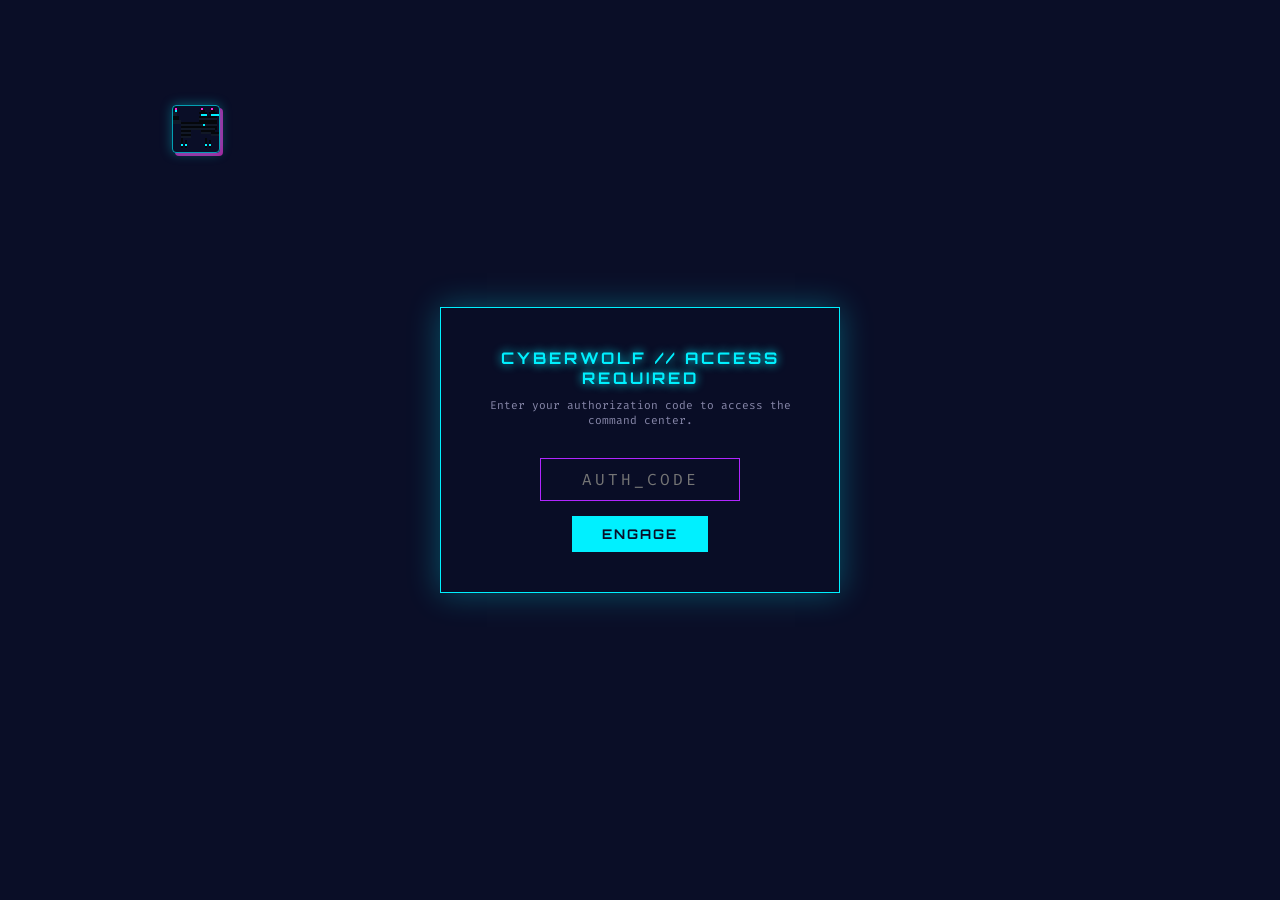
==== commit 43549ffe: "fix(cyberwolf): stabilize terrain roaming and re-entry" ====
--- a/index.html
+++ b/index.html
@@ -320,13 +320,13 @@
         </div>
     </div>
 
-    <script src="dashboard_core.js?v=3.1.0"></script>
-    <script src="gamification.js?v=3.1.0"></script>
-    <script src="priority_escalation.js?v=3.1.0"></script>
-    <script src="agent_communication.js?v=3.1.0"></script>
-    <script src="dashboard.js?v=3.1.0"></script>
-    <script src="wolf_companion_core.js?v=3.1.0"></script>
-    <script src="wolf_companion.js?v=3.1.0"></script>
+    <script src="dashboard_core.js?v=3.2.0"></script>
+    <script src="gamification.js?v=3.2.0"></script>
+    <script src="priority_escalation.js?v=3.2.0"></script>
+    <script src="agent_communication.js?v=3.2.0"></script>
+    <script src="dashboard.js?v=3.2.0"></script>
+    <script src="wolf_companion_core.js?v=3.2.0"></script>
+    <script src="wolf_companion.js?v=3.2.0"></script>
     </div>
 </body>
 </html>
--- a/styles.css
+++ b/styles.css
@@ -1119,14 +1119,134 @@
 
 /* ===== PIXEL CYBERWOLF COMPANION ===== */
 #wolf-layer {
-    position: fixed; inset: 0; z-index: 10001; pointer-events: none; overflow: hidden;
+    position: fixed; inset: 0; z-index: 10000; pointer-events: none; overflow: visible;
 }
 .wolf-companion {
     position: absolute; left: 0; top: 0; width: 48px; height: 48px; min-width: 48px; min-height: 48px;
-    padding: 0; border: 1px solid rgba(0, 240, 255, .65); background: rgba(5, 7, 11, .92);
+    padding: 0; border: 1px solid rgba(0, 240, 255, .65);
+    background: transparent;
     box-shadow: 0 0 12px rgba(0, 240, 255, .35), 3px 3px 0 rgba(255, 40, 215, .65);
     cursor: pointer; pointer-events: auto; touch-action: manipulation; transform: translate3d(0, 0, 0);
+    border-radius: 4px;
+    transition: border-color 0.3s ease, box-shadow 0.3s ease;
 }
 .wolf-companion canvas { display: block; width: 48px; height: 48px; image-rendering: pixelated; }
-.wolf-companion[data-state="CALLED"], .wolf-companion[data-state="CELEBRATING"] { border-color: #ff28d7; box-shadow: 0 0 18px rgba(255, 40, 215, .7), 3px 3px 0 #00f0ff; }
-@media (prefers-reduced-motion: reduce) { .wolf-companion { transition: none !important; } }
+
+/* Attention & celebration visual states */
+.wolf-companion[data-state="CALLED"] {
+    border-color: #ff28d7;
+    box-shadow: 0 0 18px rgba(255, 40, 215, .7), 3px 3px 0 #00f0ff;
+}
+.wolf-companion[data-state="CELEBRATING"] {
+    border-color: var(--green);
+    box-shadow: 0 0 22px rgba(0, 255, 136, .8), 0 0 10px var(--neon-cyan), 3px 3px 0 #00f0ff;
+}
+/* Celebration bounce applied to inner content — does NOT conflict with JS translate on button */
+.wolf-companion .wolf-bounce {
+    display: inline-block;
+}
+.wolf-companion[data-state="CELEBRATING"] .wolf-bounce {
+    animation: wolf-celebrate 0.2s infinite alternate;
+}
+@keyframes wolf-celebrate {
+    from { transform: scale(1.0); }
+    to   { transform: scale(1.08); }
+}
+
+/* Idle state — subtle breathing glow */
+.wolf-companion[data-state="IDLE"]:hover {
+    border-color: var(--neon-cyan);
+    box-shadow: 0 0 16px rgba(0, 240, 255, .5), 3px 3px 0 rgba(255, 40, 215, .65);
+}
+
+/* Low-hunger indicator — red tint on border */
+.wolf-companion[data-low-hunger="true"] {
+    border-color: rgba(255, 34, 68, .6);
+    box-shadow: 0 0 12px rgba(255, 34, 68, .4), 3px 3px 0 rgba(255, 40, 215, .65);
+}
+
+/* ── Action Seam ────────────────────────────────────────────── */
+.wolf-action-seam {
+    position: absolute;
+    bottom: -28px;
+    left: 50%;
+    transform: translateX(-50%);
+    display: none; /* toggled open by JS */
+    flex-direction: row;
+    gap: 3px;
+    padding: 3px 5px;
+    background: rgba(5, 10, 30, 0.92);
+    border: 1px solid rgba(0, 240, 255, .3);
+    border-radius: 6px;
+    backdrop-filter: blur(6px);
+    z-index: 10001;
+    pointer-events: auto;
+    white-space: nowrap;
+}
+.wolf-action-btn {
+    display: inline-flex;
+    align-items: center;
+    gap: 3px;
+    padding: 2px 8px;
+    background: rgba(0, 20, 50, 0.7);
+    border: 1px solid rgba(0, 240, 255, .25);
+    border-radius: 4px;
+    color: var(--text-main);
+    font-family: 'Fira Code', monospace;
+    font-size: 0.55rem;
+    cursor: pointer;
+    transition: all 0.15s ease;
+    line-height: 1;
+    letter-spacing: 0.5px;
+}
+.wolf-action-btn:hover, .wolf-action-btn:focus-visible {
+    border-color: var(--neon-cyan);
+    background: rgba(0, 240, 255, 0.15);
+    color: var(--neon-cyan);
+    box-shadow: 0 0 8px rgba(0, 240, 255, .3);
+    outline: none;
+}
+.wolf-action-btn:active {
+    transform: scale(0.95);
+}
+.wolf-action-icon { font-size: 0.7rem; }
+.wolf-action-text { font-weight: 600; }
+
+/* ── Feedback Area ──────────────────────────────────────────── */
+.wolf-feedback-area {
+    position: absolute;
+    bottom: -50px;
+    left: 50%;
+    transform: translateX(-50%);
+    padding: 2px 8px;
+    background: rgba(5, 10, 30, 0.95);
+    border: 1px solid rgba(0, 240, 255, .2);
+    border-radius: 4px;
+    color: var(--neon-cyan);
+    font-family: 'Fira Code', monospace;
+    font-size: 0.5rem;
+    white-space: nowrap;
+    opacity: 0;
+    pointer-events: none;
+    transition: opacity 0.25s ease;
+    max-width: 160px;
+    overflow: hidden;
+    text-overflow: ellipsis;
+}
+.wolf-feedback-area.visible {
+    opacity: 1;
+}
+.wolf-feedback-flash {
+    animation: wolf-flash 0.3s ease-in-out;
+}
+@keyframes wolf-flash {
+    0%, 100% { opacity: 0.5; }
+    50%      { opacity: 1; }
+}
+
+/* Reduced motion: disable non-essential animations */
+@media (prefers-reduced-motion: reduce) {
+    .wolf-companion { transition: none !important; }
+    .wolf-companion[data-state="CELEBRATING"] { animation: none !important; }
+    .wolf-action-seam { transition: none !important; }
+}
